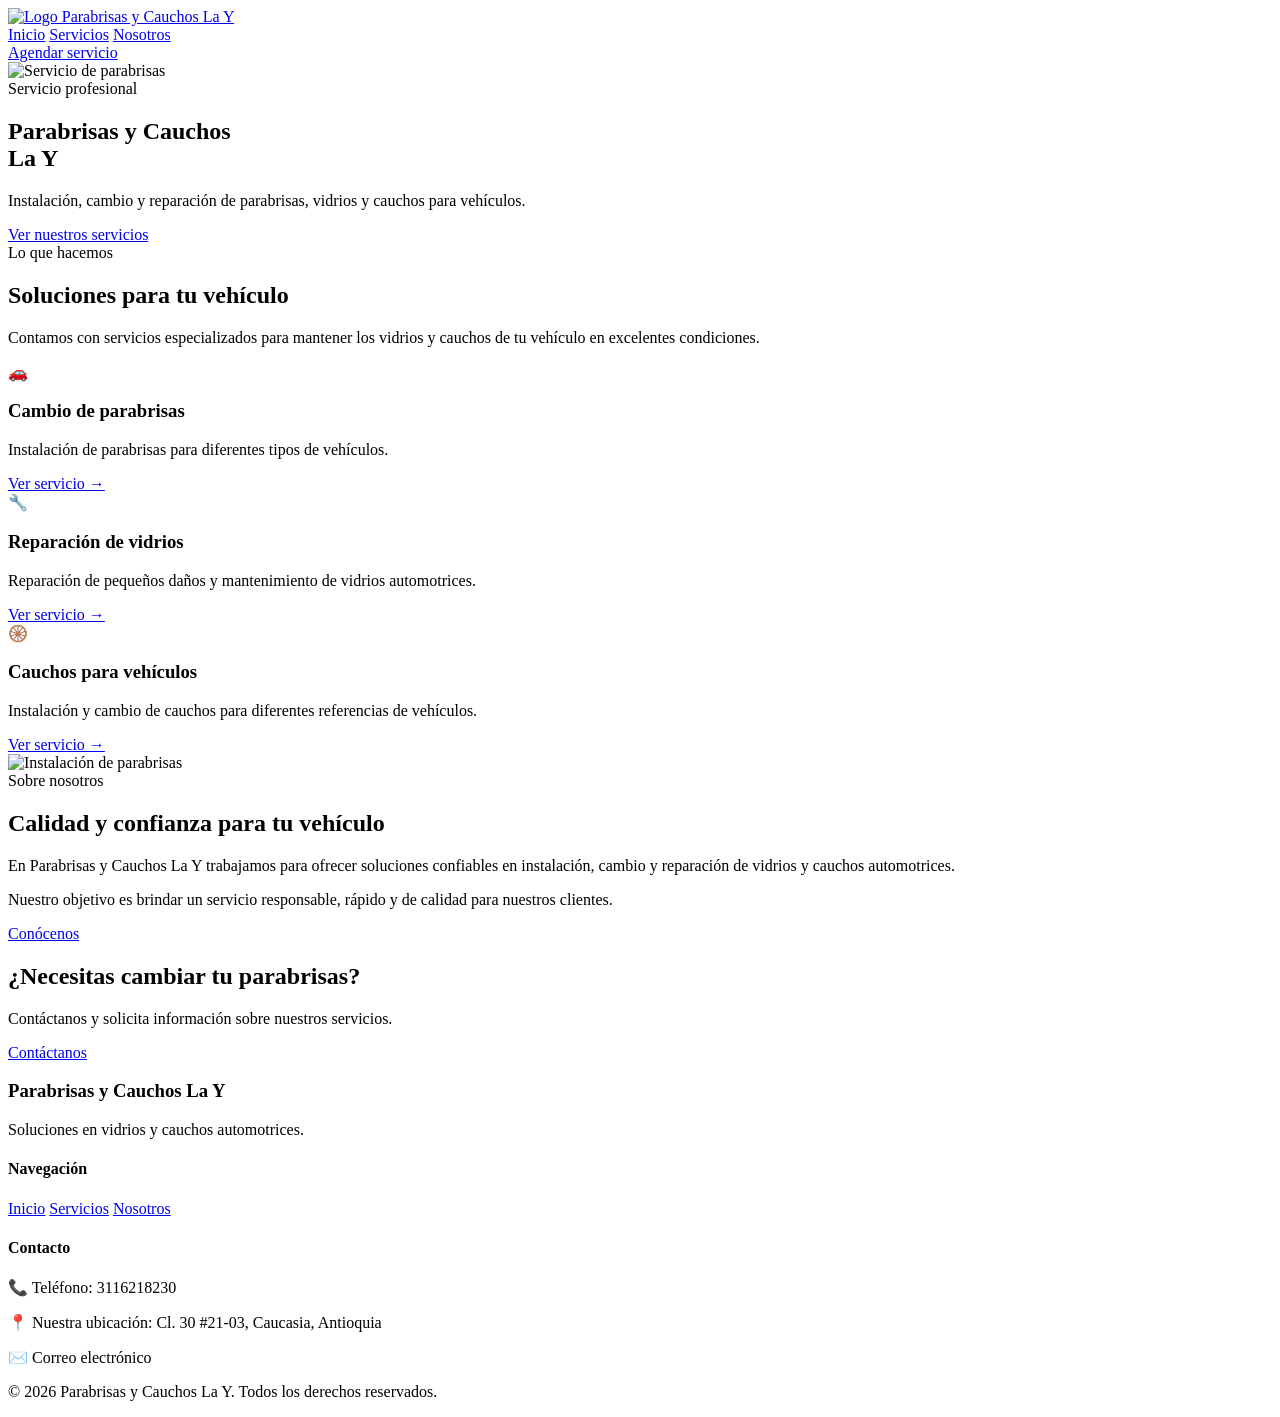
==== index.html @ c960f9aa "Add files via upload" ====
<!DOCTYPE html>
<html lang="es">
<head>
    <meta charset="UTF-8">
    <meta name="viewport" content="width=device-width, initial-scale=1.0">

    <title>Parabrisas y Cauchos La Y</title>

    <link rel="stylesheet" href="css/DIseños.css">
</head>

<body>
    <header class="encabezado">

        <div class="logo">
            <a href="index.html">
                <img src="Imagenes/LogoParabrisasYCauchosLaY.png" alt="Logo Parabrisas y Cauchos La Y" class="logo-contacto">
            </a>
        </div>

        <nav class="navegacion">

            <a href="index.html" class="activo">Inicio</a>

            <a href="servicios.html">Servicios</a>

            <a href="NosotrosParabrisas.html">Nosotros</a>

        </nav>

        <a href="https://api.whatsapp.com/send?phone=573116218230&text=Hola,%20estoy%20interesado%20en%20agendar%20un%20servicio%20con%20Parabrisas%20y%20Cauchos%20La%20Y"
        class="boton-contacto"
        target="_blank">
         Agendar servicio
     </a>
    </header>


    <main>

        <section class="hero">

            <img src="Imagenes/Inicio.jpeg" alt="Servicio de parabrisas">

            <div class="hero-capa"></div>

            <div class="hero-contenido">

                <span class="etiqueta">
                    Servicio profesional
                </span>

                <h1>
                    Parabrisas y Cauchos
                    <br>
                    La Y
                </h1>

                <p>
                    Instalación, cambio y reparación de parabrisas,
                    vidrios y cauchos para vehículos.
                </p>

                <a href="servicios.html" class="boton-principal">
                    Ver nuestros servicios
                </a>

            </div>

        </section>

        <section class="seccion servicios">

            <div class="titulo-seccion">

                <span>Lo que hacemos</span>

                <h2>
                    Soluciones para tu vehículo
                </h2>

                <p>
                    Contamos con servicios especializados para mantener
                    los vidrios y cauchos de tu vehículo en excelentes condiciones.
                </p>

            </div>


            <div class="tarjetas-servicios">

                <article class="tarjeta">

                    <div class="icono">
                        🚗
                    </div>

                    <h3>
                        Cambio de parabrisas
                    </h3>

                    <p>
                        Instalación de parabrisas para diferentes tipos
                        de vehículos.
                    </p>

                    <a href="servicios.html">
                        Ver servicio →
                    </a>

                </article>


                <article class="tarjeta">

                    <div class="icono">
                        🔧
                    </div>

                    <h3>
                        Reparación de vidrios
                    </h3>

                    <p>
                        Reparación de pequeños daños y mantenimiento
                        de vidrios automotrices.
                    </p>

                    <a href="servicios.html">
                        Ver servicio →
                    </a>

                </article>


                <article class="tarjeta">

                    <div class="icono">
                        🛞
                    </div>

                    <h3>
                        Cauchos para vehículos
                    </h3>

                    <p>
                        Instalación y cambio de cauchos para diferentes
                        referencias de vehículos.
                    </p>

                    <a href="servicios.html">
                        Ver servicio →
                    </a>

                </article>

            </div>

        </section>


        <section class="seccion nosotros-inicio">

            <div class="nosotros-imagen">

                <img src="Imagenes/Instalacion2.jpeg"
                     alt="Instalación de parabrisas">

            </div>

            <div class="nosotros-texto">

                <span>Sobre nosotros</span>

                <h2>
                    Calidad y confianza para tu vehículo
                </h2>

                <p>
                    En Parabrisas y Cauchos La Y trabajamos para ofrecer
                    soluciones confiables en instalación, cambio y reparación
                    de vidrios y cauchos automotrices.
                </p>

                <p>
                    Nuestro objetivo es brindar un servicio responsable,
                    rápido y de calidad para nuestros clientes.
                </p>

                <a href="nosotros.html" class="boton-secundario">
                    Conócenos
                </a>

            </div>

        </section>

        <section class="llamada">

            <div>

                <h2>
                    ¿Necesitas cambiar tu parabrisas?
                </h2>

                <p>
                    Contáctanos y solicita información sobre nuestros servicios.
                </p>

            </div>

            <a href="https://api.whatsapp.com/send?phone=573116218230&text=Hola,%20estoy%20interesado%20en%20agendar%20un%20servicio%20con%20Parabrisas%20y%20Cauchos%20La%20Y"
             class="boton-blanco">
                Contáctanos
            </a>

        </section>

    </main>


    <footer class="pie">

        <div class="pie-contenido">

            <div>

                <h3>
                    Parabrisas y Cauchos La Y
                </h3>

                <p>
                    Soluciones en vidrios y cauchos automotrices.
                </p>

            </div>


            <div>

                <h4>
                    Navegación
                </h4>

                <a href="index.html">Inicio</a>
                <a href="servicios.html">Servicios</a>
                <a href="NosotrosParabrisas.html">Nosotros</a>

            </div>


            <div>

                <h4>
                    Contacto
                </h4>

                <p>📞 Teléfono: 3116218230</p>
                <p>📍 Nuestra ubicación: Cl. 30 #21-03, Caucasia, Antioquia</p>
                <p>✉️ Correo electrónico</p>

            </div>

        </div>


        <div class="copyright">

            <p>
                © 2026 Parabrisas y Cauchos La Y.
                Todos los derechos reservados.
            </p>

        </div>

    </footer>

</body>
</html>
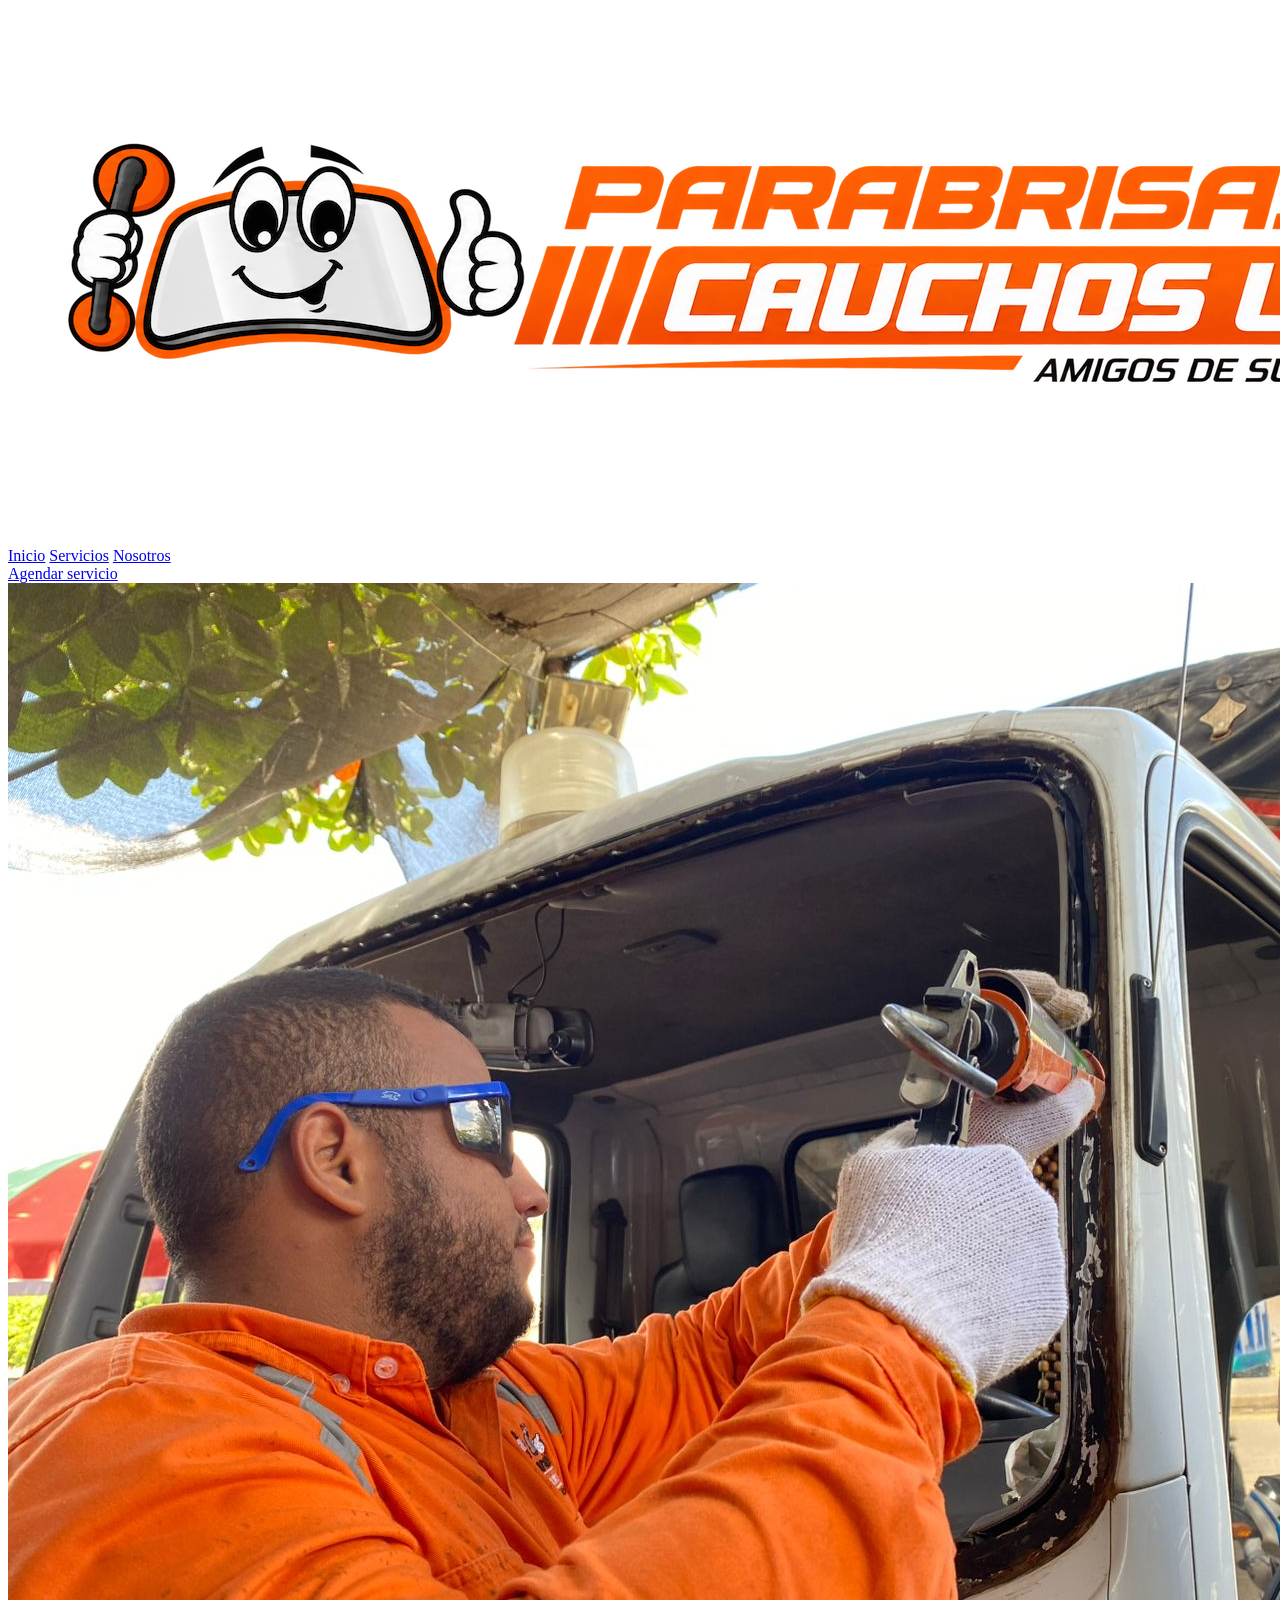
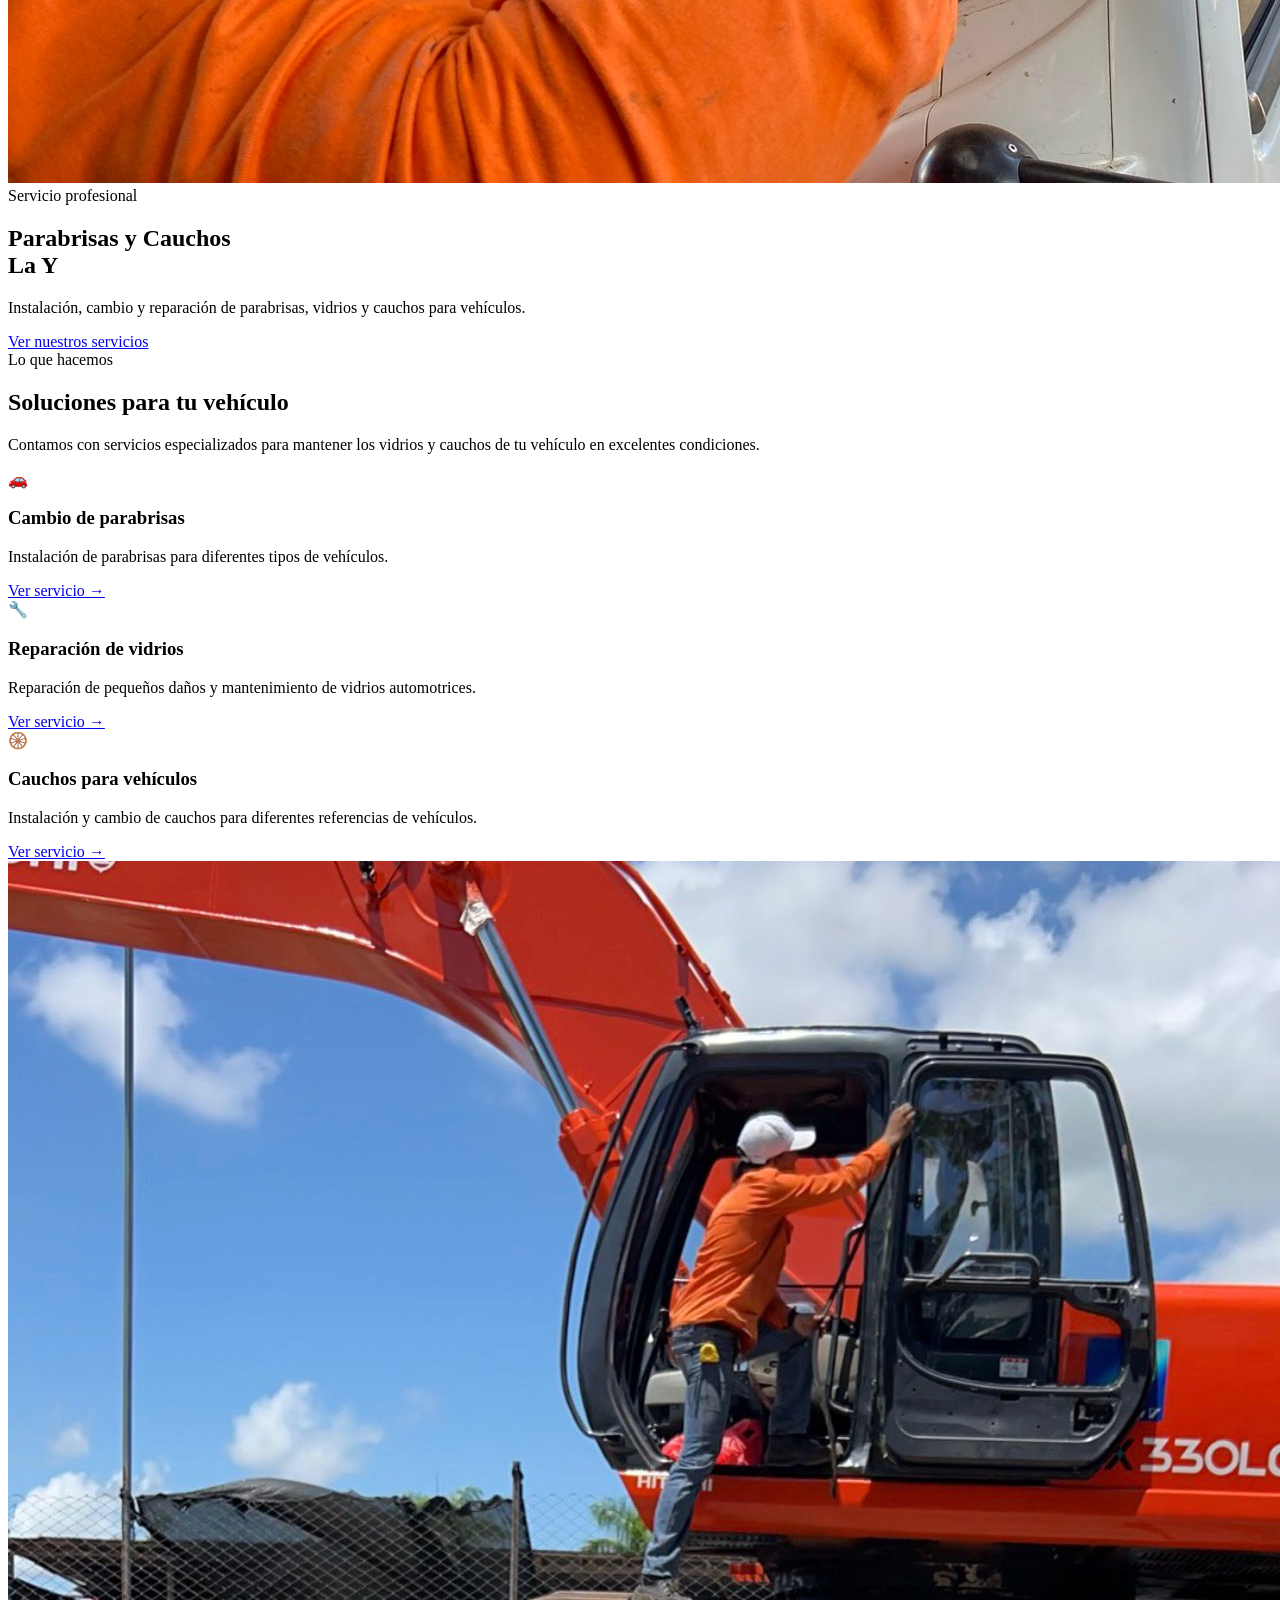
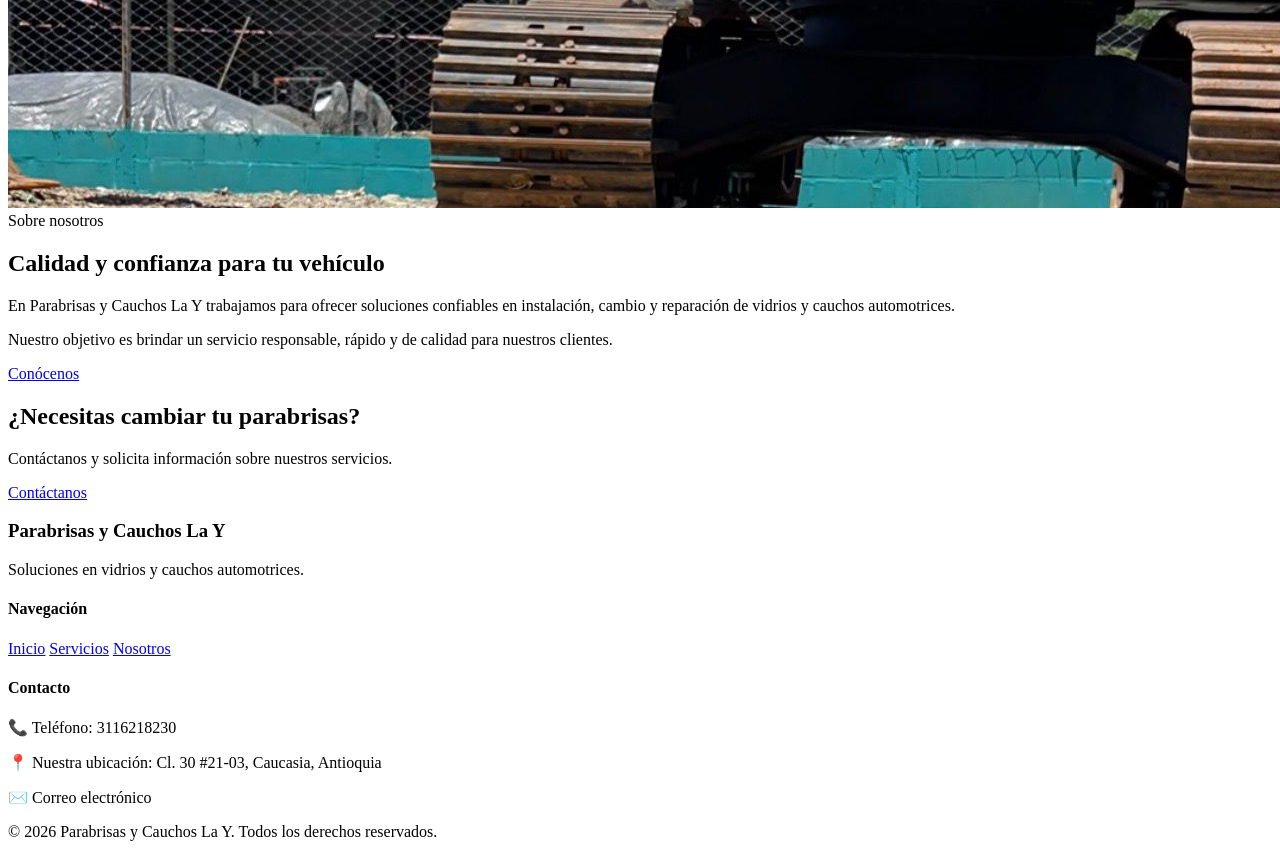
==== commit 51982649: "Update index.html" ====
--- a/index.html
+++ b/index.html
@@ -6,7 +6,7 @@
 
     <title>Parabrisas y Cauchos La Y</title>
 
-    <link rel="stylesheet" href="css/DIseños.css">
+    <link rel="stylesheet" href="css/index.css">
 </head>
 
 <body>
@@ -276,4 +276,4 @@
     </footer>
 
 </body>
-</html>+</html>
